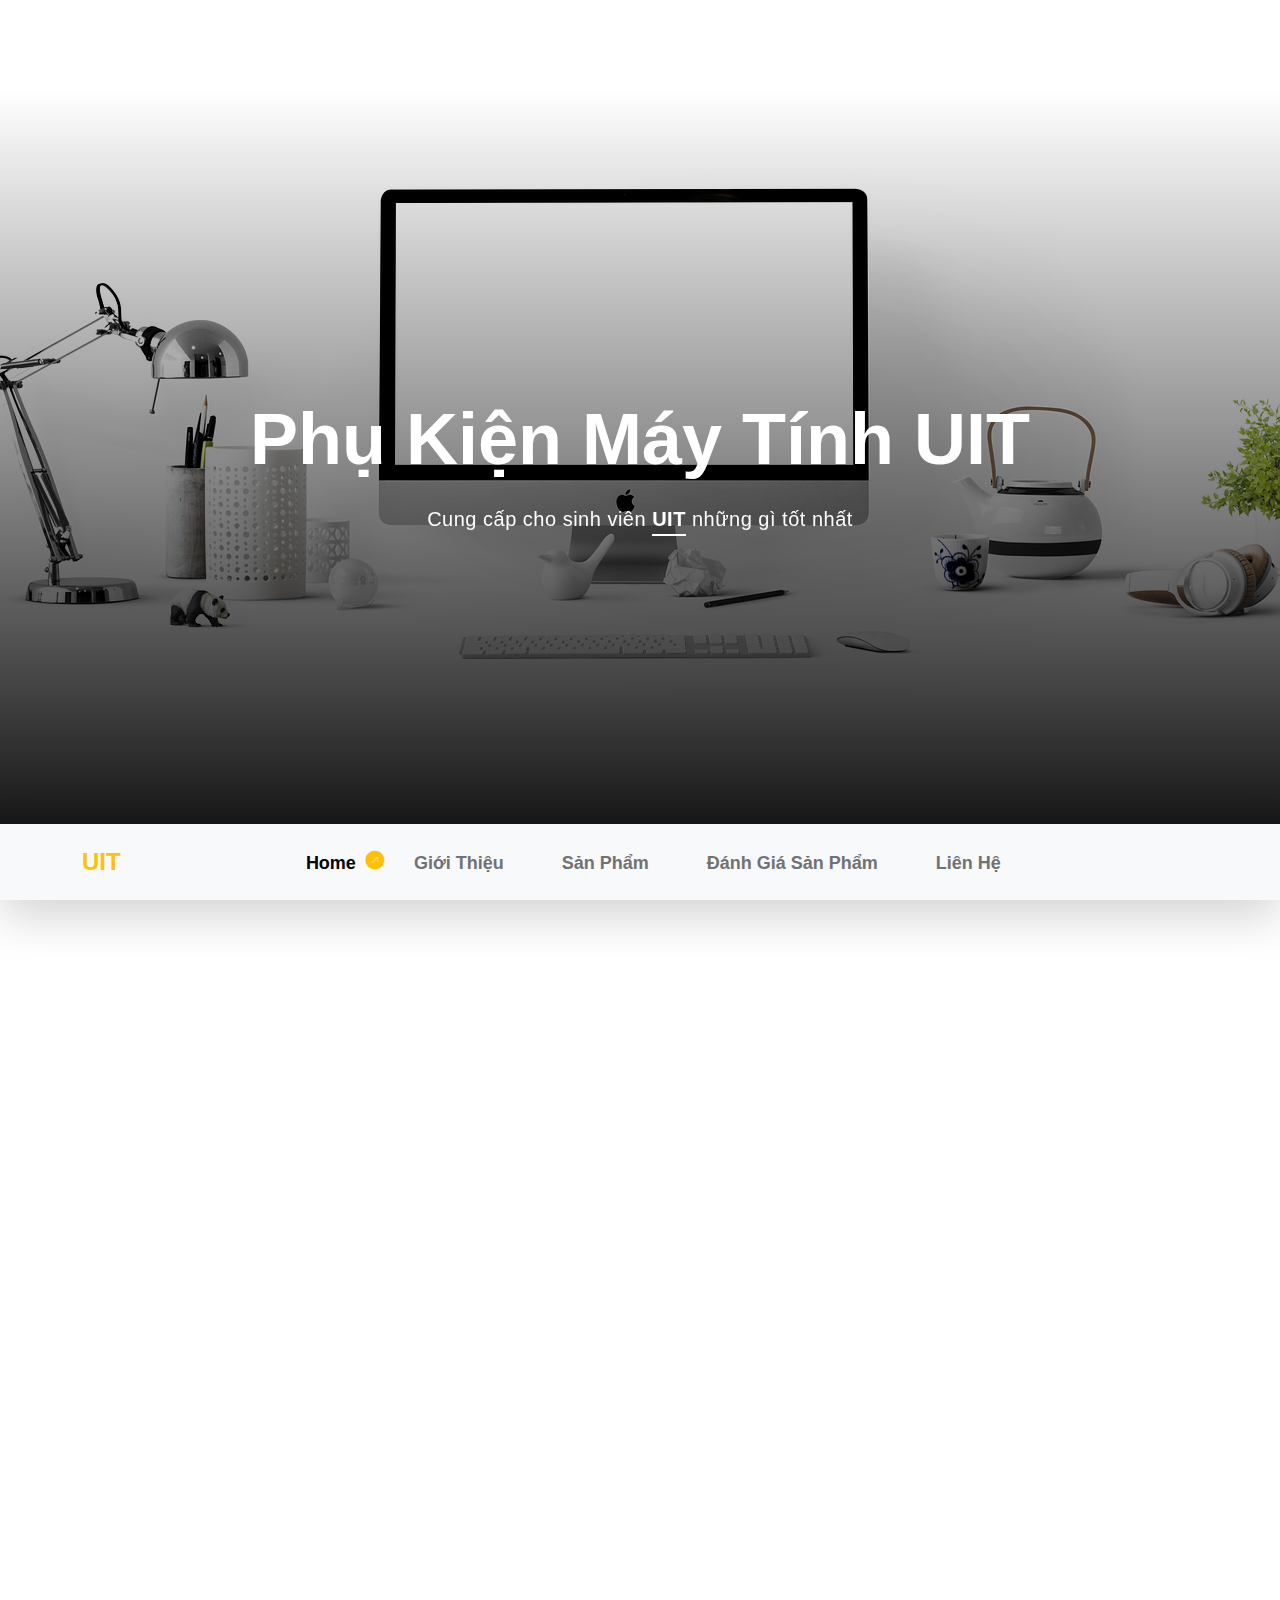
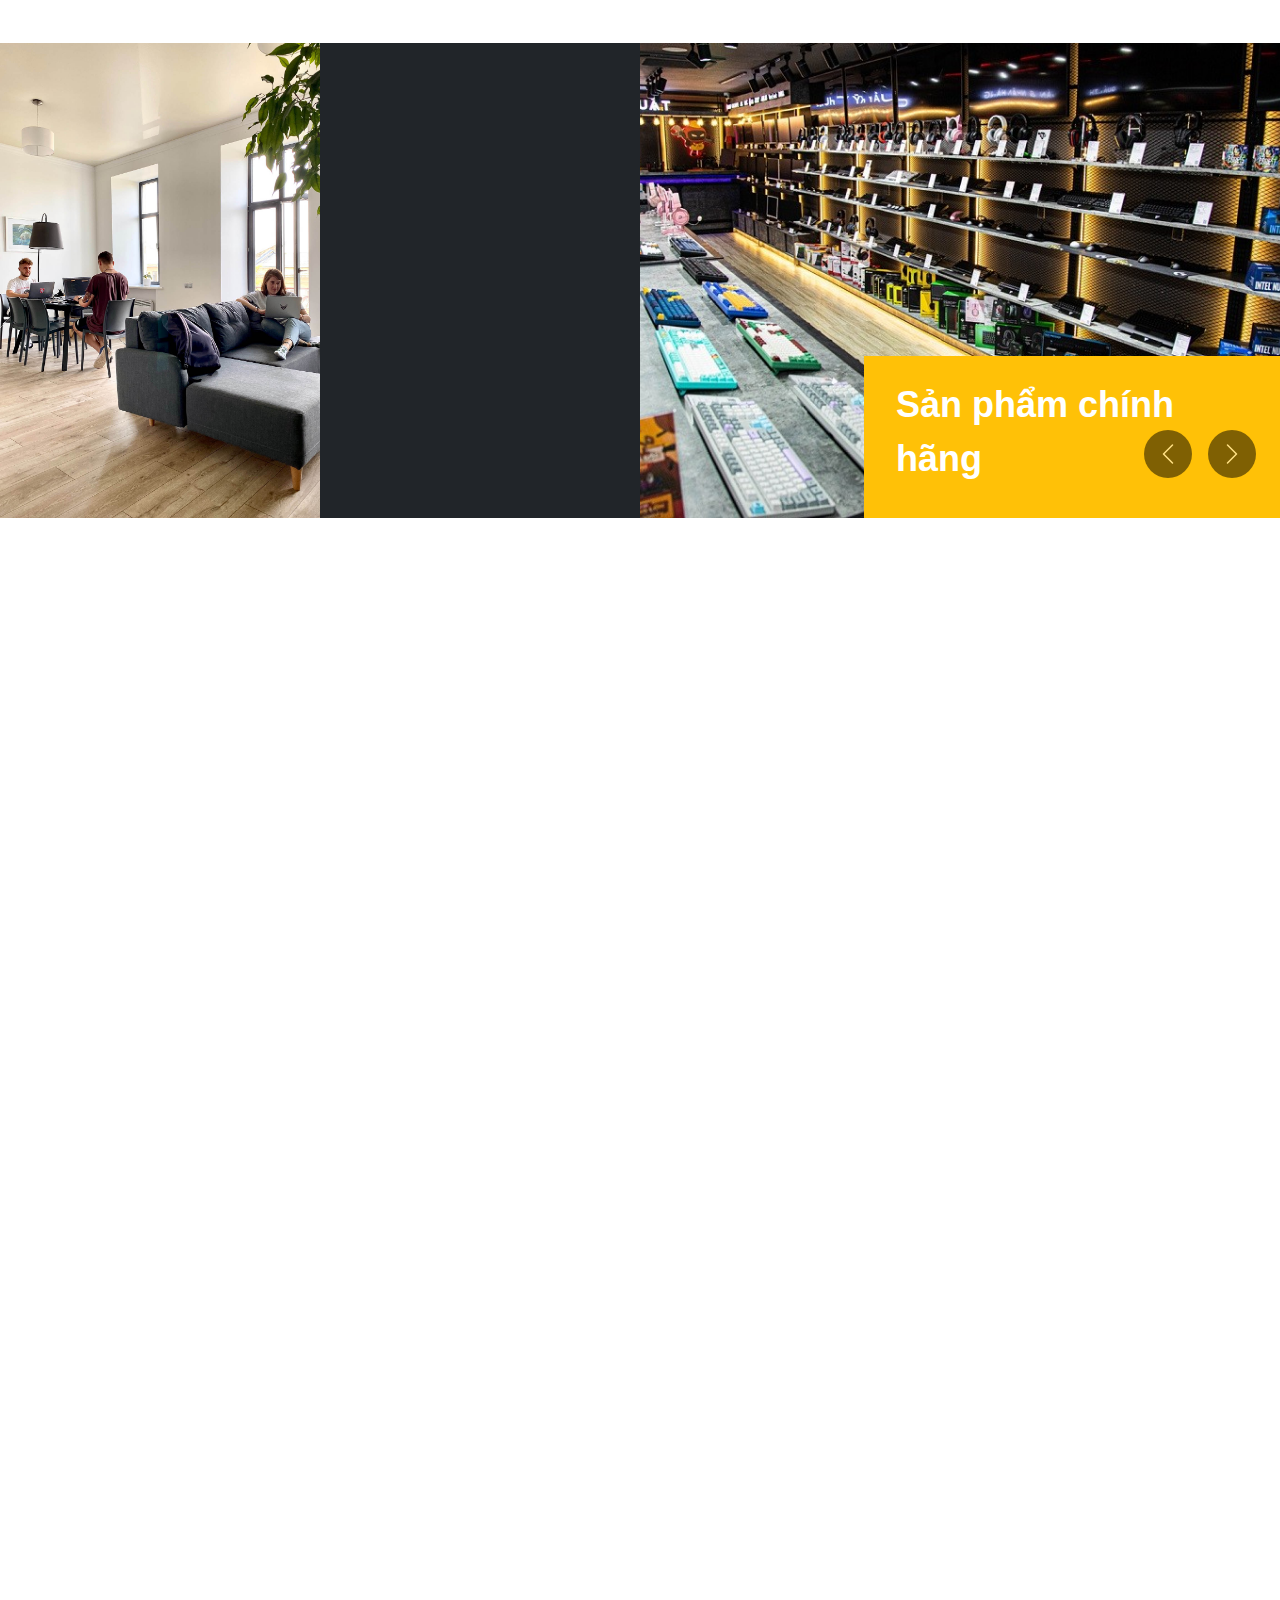
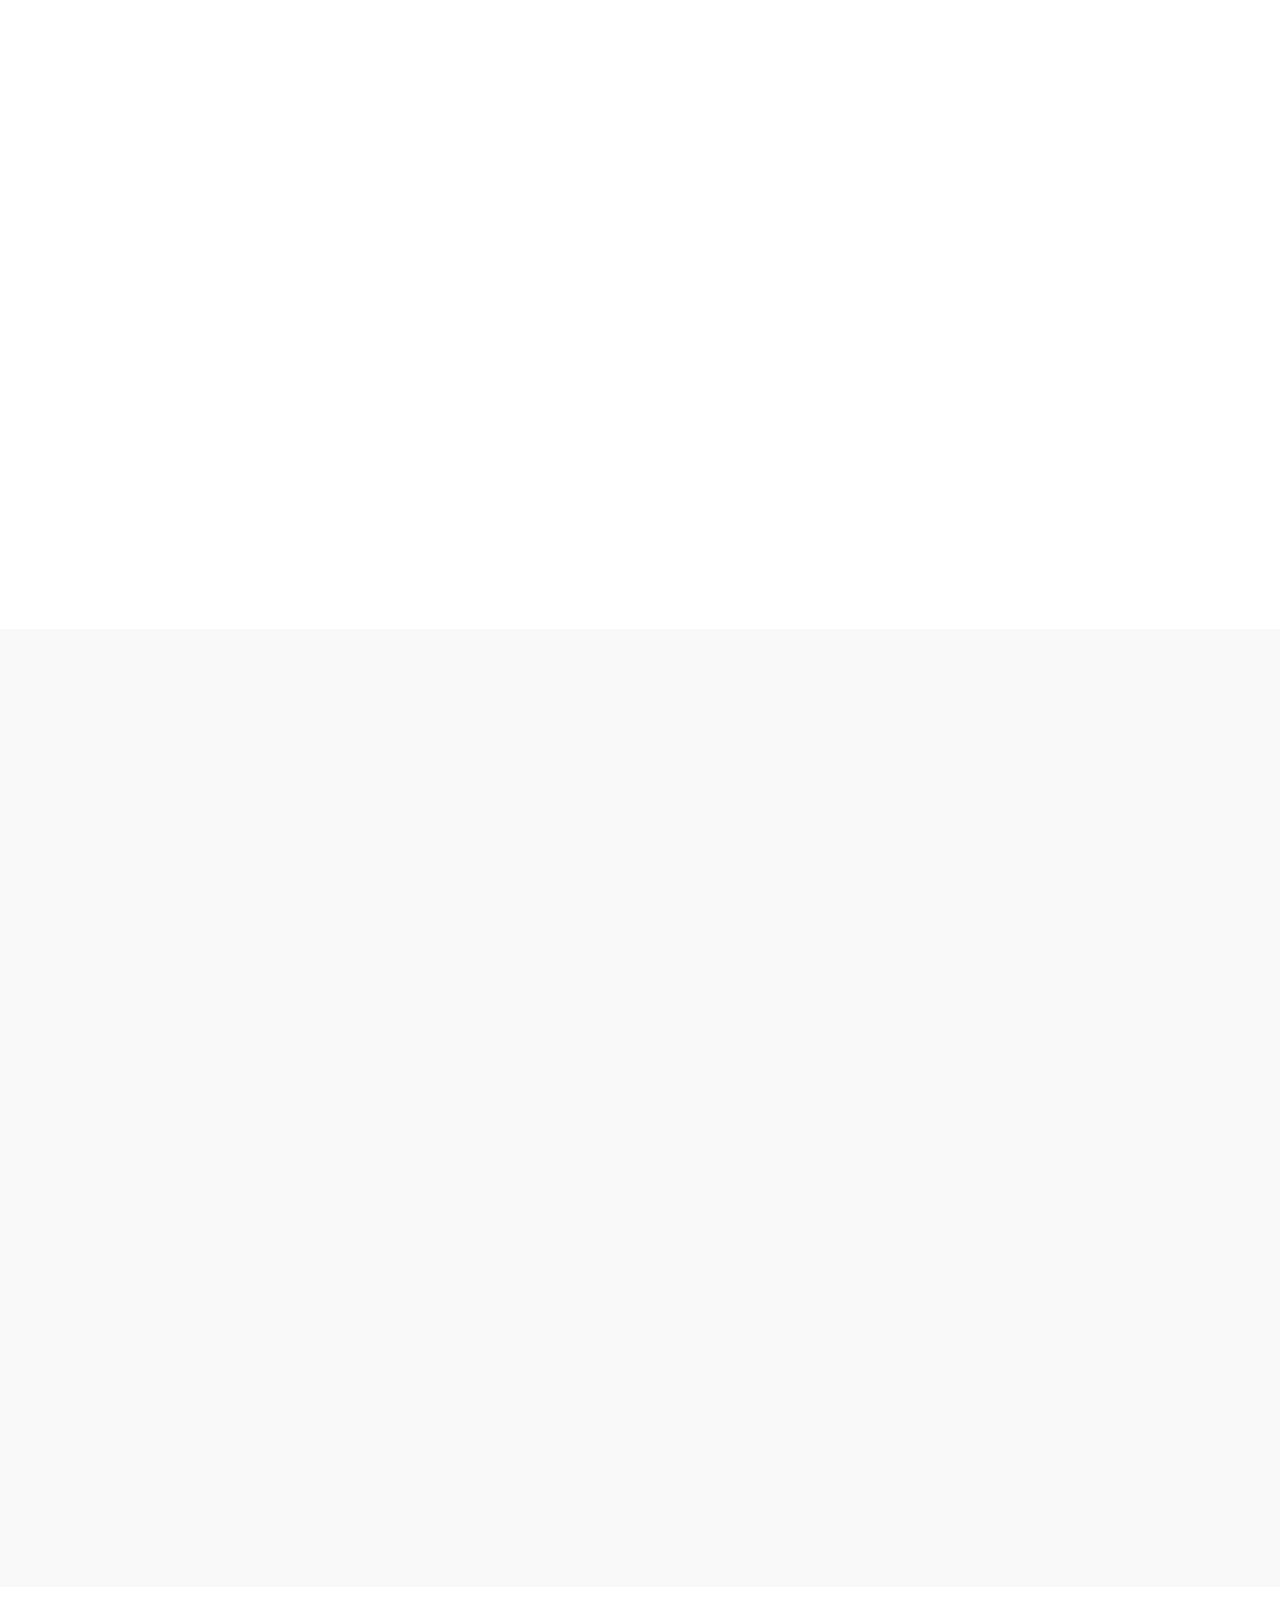
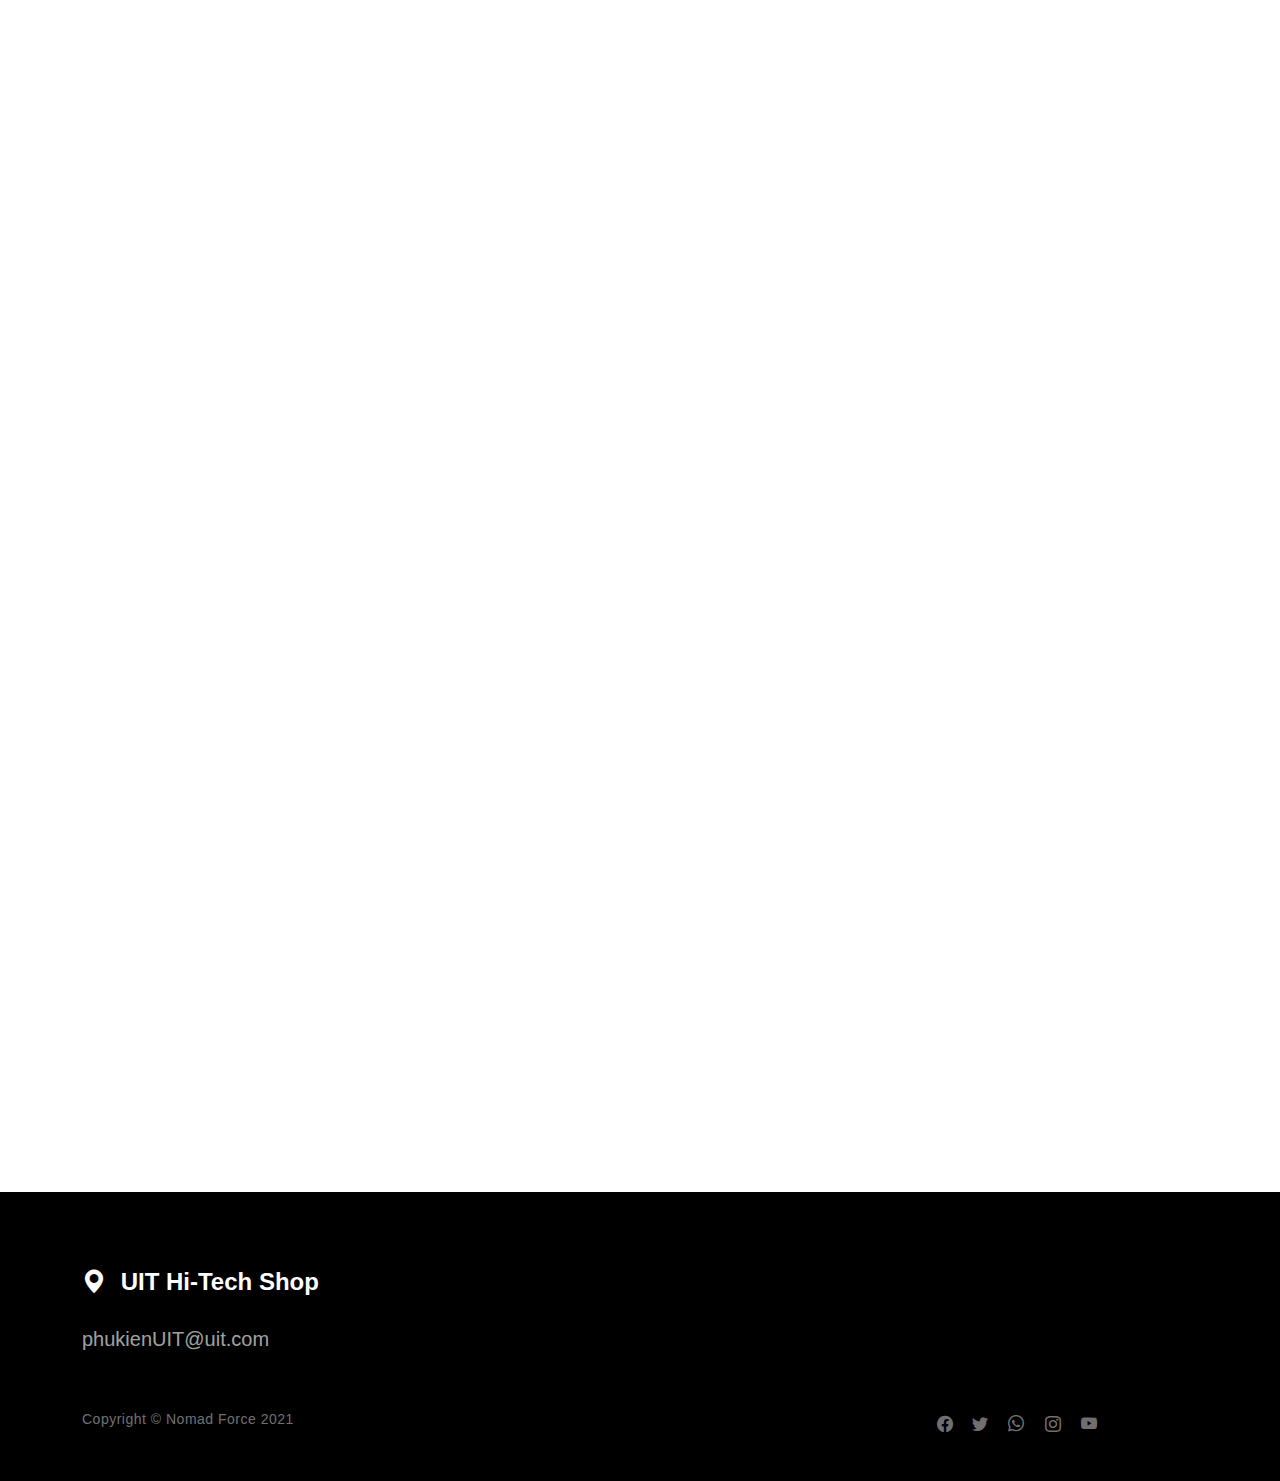
==== index.html @ 6adf9976 "initial commit" ====
<!doctype html>
<html lang="vn">
    <head>
        <meta charset="utf-8">
        <meta name="viewport" content="width=device-width, initial-scale=1">
        <meta name="description" content="">
        <meta name="author" content="">
        <title>Phụ Kiện Máy Tính UIT</title>

        <!-- CSS FILES -->
        <link rel="preconnect" href="https://fonts.googleapis.com">
        <link rel="preconnect" href="https://fonts.gstatic.com" crossorigin>
        <link href="https://fonts.googleapis.com/css2?family=Roboto:wght@100;300;400;700;900&display=swap" rel="stylesheet">
        <link href="css/bootstrap.min.css" rel="stylesheet">
        <link href="css/bootstrap-icons.css" rel="stylesheet">
        <link rel="stylesheet" href="css/magnific-popup.css">
        <link href="css/aos.css" rel="stylesheet">
        <link href="css/templatemo-nomad-force.css" rel="stylesheet">

    </head>
    
    <body>
    
        <main>

            <section class="hero" id="hero">
                <div class="heroText">
                    <h1 class="text-white mt-5 mb-lg-4" data-aos="zoom-in" data-aos-delay="800">
                        Phụ Kiện Máy Tính UIT
                    </h1>

                    <p class="text-secondary-white-color" data-aos="fade-up" data-aos-delay="1000">
                        Cung cấp cho sinh viên <strong class="custom-underline">UIT</strong> những gì tốt nhất
                    </p>
                </div>

                <div class="overlay"></div>
            </section>

            <nav class="navbar navbar-expand-lg bg-light shadow-lg">
                <div class="container">
                    <a class="navbar-brand" href="index.html">
                        <strong>UIT</strong>
                    </a>

                    <button class="navbar-toggler" type="button" data-bs-toggle="collapse" data-bs-target="#navbarNav" aria-controls="navbarNav" aria-expanded="false" aria-label="Toggle navigation">
                        <span class="navbar-toggler-icon"></span>
                    </button>

                    <div class="collapse navbar-collapse" id="navbarNav">
                        <ul class="navbar-nav mx-auto">
                            <li class="nav-item active">
                                <a class="nav-link" href="#hero">Home</a>
                            </li>

                            <li class="nav-item">
                                <a class="nav-link" href="#about">Giới Thiệu</a>
                            </li>

                            <li class="nav-item">
                                <a class="nav-link" href="#portfolio">Sản Phẩm</a>
                            </li>

                            <li class="nav-item">
                                <a class="nav-link" href="#news">Đánh Giá Sản Phẩm</a>
                            </li>

                            <li class="nav-item">
                                <a class="nav-link" href="#contact">Liên Hệ</a>
                            </li>
                        </ul>
                    </div>
                </div>
            </nav>

            <section class="section-padding pb-0" id="about">
                <div class="container mb-5 pb-lg-5">
                    <div class="row">
                        <div class="col-12">
                            <h2 class="mb-3" data-aos="fade-up">Chuyên cung cấp phụ kiện cho sinh viên UIT</h2>
                        </div>

                        <div class="col-lg-6 col-12 mt-3 mb-lg-5">
                            <p class="me-4" data-aos="fade-up" data-aos-delay="300">Là sinh viên của <a rel="nofollow" href="https://www.uit.edu.vn" target="_blank">UIT </a> các bạn sẽ luôn phải gắn liền với chiếc máy tính của mình trong suốt quá trình học tập tại trường. Tuy nhiên mỗi chiếc máy tính là không đủ để bạn thỏa mãn đam mê trong thế giới công nghệ đầy màu sắc.<br><br>Chúng tôi ở đây để cung cấp cho sinh viên UIT những món phụ kiện chất lượng nhất, phù hợp túi tiền, nâng cao hiệu quả học tập và thỏa mãn đam mê trong thế giới công nghệ thông tin.</p>
                        </div>

                        <div class="col-lg-6 col-12 mt-lg-3 mb-lg-5">
                            <p data-aos="fade-up" data-aos-delay="500">Các sản phẩm của chúng tôi bao gồm bàn phím, chuột, ổ cứng di động chính hãng. Chúng tôi cam kết chất lượng với bảo hành lên đến 2 năm. Chính sách giá ưu đãi đặc biệt cho sinh viên UIT và rất nhiều quà tặng hấp dẫn.<br><br></p>
                        </div>

                    </div>
                </div>

                <div class="container-fluid">
                    <div class="row">
                        <div class="col-lg-3 col-12 p-0">      
                            <img src="images/elena-rabkina-eVVzwsNhNf4-unsplash.jpg" class="img-fluid about-image" alt="">
                        </div>

                        <div class="col-lg-3 col-12 bg-dark">  
                            <div class="d-flex flex-column flex-wrap justify-content-center h-100 py-5 px-4 pt-lg-4 pb-lg-0">
                                <h3 class="text-white mb-3" data-aos="fade-up">Hệ thống cửa hàng được ủy quyền chính hãng.</h3>

                                <p class="text-secondary-white-color" data-aos="fade-up">Có khu vực trải nghiệm sản phẩm</p>

                                <div class="mt-3 custom-links">
                                    
                                    <a href="#news" class="text-white custom-link" data-aos="zoom-in" data-aos-delay="100">Đánh giá sản phẩm</a>

                                    <a href="#contact" class="text-white custom-link" data-aos="zoom-in" data-aos-delay="300">Liên hệ ngay</a>
                                </div>

                            </div>
                        </div>

                        <div class="col-lg-6 col-12 p-0">  
                            <section id="myCarousel" class="carousel slide carousel-fade" data-bs-ride="carousel">
                                <div class="carousel-inner">
                                    <div class="carousel-item active">
                                        <img src="images/uit/uitShop01.jpeg" class="img-fluid team-image" alt="UIT shop">

                                        <div class="team-thumb bg-warning">
                                            <h3 class="text-white mb-0">Sản phẩm chính hãng</h3>
                                        </div>
                                    </div>

                                    <div class="carousel-item">
                                        <img src="images/uit/uitShop02.jpeg" class="img-fluid team-image" alt="Chuột UIT">

                                        <div class="team-thumb bg-primary">
                                            <h3 class="text-white mb-0">Nhiều mẫu mã</h3>
                                        </div>
                                    </div>

                                    <div class="carousel-item">
                                        <img src="images/uit/uitShop01.jpeg" class="img-fluid team-image" alt="Ổ cứng di động UIT">

                                        <div class="team-thumb bg-success">
                                            <h3 class="text-white mb-0">Khuyến mãi khủng</h3>
                                        </div>
                                    </div>
                                </div>

                                <button class="carousel-control-prev" type="button" data-bs-target="#myCarousel" data-bs-slide="prev">
                                      <span class="carousel-control-prev-icon" aria-hidden="true"></span>

                                      <span class="visually-hidden">Previous</span>
                                </button>

                                <button class="carousel-control-next" type="button" data-bs-target="#myCarousel" data-bs-slide="next">
                                      <span class="carousel-control-next-icon" aria-hidden="true"></span>

                                      <span class="visually-hidden">Next</span>
                                </button>
                            </section>

                        </div>
                    </div>
                </div>
            </section>

            <section class="section-padding" id="portfolio">
                <div class="container">
                    <div class="row">

                        <div class="col-12">
                            <h2 class="mb-5 text-center" data-aos="fade-up">Sản Phẩm</h2>
                        </div>

                        <div class="col-lg-6 col-12">
                            <div class="portfolio-thumb mb-5" data-aos="fade-up">
                                <a href="images/uit/uitKeyboard.jpg" class="image-popup">
                                    <img src="images/uit/uitKeyboard.jpg" class="img-fluid portfolio-image" alt="Bàn phím UIT">
                                </a>

                                <div class="portfolio-info">                     
                                    <h4 class="portfolio-title mb-0">Bàn phím</h4>

                                    <p class="text-danger">Keychron</p>
                                </div>
                            </div> 

                            <div class="portfolio-thumb" data-aos="fade-up">
                                <a href="images/uit/uitMouse.jpg" class="image-popup">
                                    <img src="images/uit/uitMouse.jpg" class="img-fluid portfolio-image" alt="Chuột UIT">
                                </a>

                                <div class="portfolio-info">                     
                                    <h4 class="portfolio-title mb-0">Chuột</h4>

                                    <p class="text-success">Logitec</p>
                                </div>
                            </div> 
                        </div>

                        <div class="col-lg-6 col-12">
                            <div class="portfolio-thumb mt-5 mt-lg-0 mb-5" data-aos="fade-up">
                                <a href="images/uit/uitDisk.jpeg" class="image-popup">
                                    <img src="images/uit/uitDisk.jpeg" class="img-fluid portfolio-image" alt="Ổ cứng UIT">
                                </a>

                                <div class="portfolio-info">                     
                                    <h4 class="portfolio-title mb-0">Ổ cứng</h4>

                                    <p class="text-warning">Sandisk</p>
                                </div>
                            </div> 

                            <div class="portfolio-thumb" data-aos="fade-up">
                                <a href="images/uit/uitHeadphone.jpeg" class="image-popup">
                                    <img src="images/uit/uitHeadphone.jpeg" class="img-fluid portfolio-image" alt="Tai nghe UIT">
                                </a>

                                <div class="portfolio-info">                     
                                    <h4 class="portfolio-title mb-0">Tai nghe</h4>

                                    <p class="text-info">Beat</p>
                                </div>
                            </div> 
                        </div>

                    </div>
                </div>
            </section>

            <section class="news section-padding" id="news">
                <div class="container">
                    <div class="row">

                        <div class="col-12">
                            <h2 class="mb-5 text-center" data-aos="fade-up">Đánh giá sản phẩm</h2>
                        </div>

                        <div class="col-lg-6 col-12 mb-5 mb-lg-0">
                            <div class="news-thumb" data-aos="fade-up">
                                <a href="review-KeychronK8.html" class="news-image-hover news-image-hover-warning">
                                    <img src="images/uit/reviewBanPhim.jpeg" class="img-fluid large-news-image news-image" alt="Đánh giá Keychron K8">
                                </a>

                                <div class="news-category bg-warning text-white">Review</div>
                                
                                <div class="news-text-info">
                                    <h5 class="news-title">
                                        <a href="review-KeychronK8.html" class="news-title-link">Đánh giá bàn phím Keychron K8</a>
                                    </h5>
                                </div>
                            </div> 
                        </div>

                        <div class="col-lg-6 col-12">
                            <div class="news-thumb news-two-column d-flex flex-column flex-lg-row" data-aos="fade-up">
                                <div class="news-top w-100">
                                    
                                    <a href="#" class="news-image-hover news-image-hover-primary">
                                        <img src="images/uit/reviewChuot.jpeg" class="img-fluid news-image" alt="Đánh giá chuột MX Master 3">
                                    </a>

                                    <div class="news-category bg-primary text-white">Review</div>
                                </div>
                                
                                <div class="news-bottom w-100">
                                    <div class="news-text-info">
                                        <h5 class="news-title">
                                            <a href="#" class="news-title-link">Đánh giá chuột Logitec MX Master 3</a>
                                        </h5>

                                        <div class="d-flex flex-wrap">
                                            <span class="text-muted me-2">
                                                <i class="bi-geo-alt-fill me-1 mb-2 mb-lg-0"></i>
                                                Alaska,
                                            </span>
                                        </div>
                                    </div>
                                </div>
                            </div> 

                            <div class="news-thumb news-two-column d-flex flex-column flex-lg-row" data-aos="fade-up">
                                <div class="news-top w-100" data-aos="fade-up">
                                    
                                    <a href="#" class="news-image-hover news-image-hover-success">
                                        <img src="images/uit/reviewOCung.jpeg" class="img-fluid news-image" alt="Đánh giá ổ cứng Samsung SSD T5">
                                    </a>

                                    <div class="news-category bg-success text-white">Review</div>
                                </div>
                                
                                <div class="news-bottom w-100">
                                    <div class="news-text-info">
                                        <h5 class="news-title">
                                            <a href="news-detail.html" class="news-title-link">Đánh giá ổ cứng Samsung SSD T5 500 Gb</a>
                                        </h5>
                                    </div>
                                </div>
                            </div> 
                        </div>

                    </div>
                </div>
            </section>

            <section class=" contact section-padding" id="contact">
                <div class="container">
                    <div class="row">
                        
                        <div class="col-lg-7 col-12 mx-auto">

                            <h2 class="mb-4 text-center" data-aos="fade-up">Hãy liên hệ với chúng tôi</h2>

                            <form action="#" method="post" class="contact-form" role="form" data-aos="fade-up">

                                <div class="row">
                                    
                                    <div class="col-lg-6 col-6">
                                        <label for="name" class="form-label">Họ và tên <sup class="text-danger">*</sup></label>

                                        <input type="text" name="name" id="name" class="form-control" placeholder="Họ và tên khách hàng" required>
                                    </div>

                                    <div class="col-lg-6 col-6">
                                        <label for="email" class="form-label">Email <sup class="text-danger">*</sup></label>

                                        <input type="email" name="email" id="email" pattern="[^ @]*@[^ @]*" class="form-control" placeholder="Địa chỉ email" required>
                                    </div>

                                    <div class="col-12 my-4">
                                        <label for="message" class="form-label">Nội dung</label>

                                        <textarea name="message" rows="6" class="form-control" id="message" placeholder="Hãy cho chúng tôi biết bạn cần gì!" required></textarea>
                                        
                                    </div>

                                    <div class="col-12">
                                        <label for="services" class="form-label">Dịch vụ<sup class="text-danger">*</sup></label>
                                    </div>

                                    <div class="col-lg-4 col-12">
                                        <div class="form-check">
                                            <input type="checkbox" id="checkbox1" name="checkbox1" class="form-check-input">

                                            <label class="form-check-label" for="checkbox1">Tư vấn sản phẩm</label>
                                          </div>
                                    </div>

                                    <div class="col-lg-4 col-12 my-2 my-lg-0">
                                        <div class="form-check">
                                            <input type="checkbox" id="checkbox2" name="checkbox2" class="form-check-input">

                                            <label class="form-check-label" for="checkbox2">Giao hàng</label>
                                          </div>
                                    </div>

                                    <div class="col-lg-4 col-12">
                                        <div class="form-check">
                                            <input type="checkbox" id="checkbox3" name="checkbox3" class="form-check-input">

                                            <label class="form-check-label" for="checkbox3">Chất lượng sản phẩm</label>
                                          </div>
                                    </div>
                                </div>

                                <div class="col-lg-5 col-12 mx-auto mt-5">
                                    <button type="submit" class="form-control">Gửi</button>
                                </div>
                            </form>
                        </div>

                    </div>
                </div>
            </section>

            <section class="google-map">
                <iframe src="https://www.google.com/maps/embed?pb=!1m18!1m12!1m3!1d3918.231171196204!2d106.80086541466119!3d10.870014160431976!2m3!1f0!2f0!3f0!3m2!1i1024!2i768!4f13.1!3m3!1m2!1s0x317527587e9ad5bf%3A0xafa66f9c8be3c91!2sUniversity%20of%20Information%20Technology%20-%20VNUHCM!5e0!3m2!1sen!2s!4v1648440917031!5m2!1sen!2s" class="map-iframe" width="100%" height="400" style="border:0;" allowfullscreen="" loading="lazy"></iframe>
            </section>

        </main>

        <footer class="site-footer">
            <div class="container">
                <div class="row">

                    <div class="col-12">
                        <h5 class="text-white">
                            <i class="bi-geo-alt-fill me-2"></i>
                            UIT Hi-Tech Shop
                        </h5>

                        <a href="mailto:info@company.com" class="custom-link mt-3 mb-5">
                            phukienUIT@uit.com
                        </a>
                    </div>

                    <div class="col-6">
                        <p class="copyright-text mb-0">Copyright © Nomad Force 2021</p>
                    </div>

                    <div class="col-lg-3 col-5 ms-auto">
                        <ul class="social-icon">
                            <li><a href="#" class="social-icon-link bi-facebook"></a></li>

                            <li><a href="#" class="social-icon-link bi-twitter"></a></li>

                            <li><a href="#" class="social-icon-link bi-whatsapp"></a></li>

                            <li><a href="#" class="social-icon-link bi-instagram"></a></li>

                            <li><a href="#" class="social-icon-link bi-youtube"></a></li>
                        </ul>
                    </div>

                </div>
            </section>
        </footer>

        <!-- JAVASCRIPT FILES -->
        <script src="js/jquery.min.js"></script>
        <script src="js/bootstrap.bundle.min.js"></script>
        <script src="js/jquery.sticky.js"></script>
        <script src="js/aos.js"></script>
        <script src="js/jquery.magnific-popup.min.js"></script>
        <script src="js/magnific-popup-options.js"></script>
        <script src="js/scrollspy.min.js"></script>
        <script src="js/custom.js"></script>

    </body>
</html>
---- css/templatemo-nomad-force.css ----
/*

TemplateMo 567 Nomad Force

https://templatemo.com/tm-567-nomad-force

*/

/*---------------------------------------
  CUSTOM PROPERTIES ( VARIABLES )             
-----------------------------------------*/
:root {
  --white-color:                  #FFFFFF;
  --primary-color:                #ffc107;
  --section-bg-color:             #f9f9f9;
  --dark-color:                   #000000;
  --grey-color:                   #fcfeff;
  --text-secondary-white-color:   rgba(255, 255, 255, 0.98);
  --title-color:                  #565758;
  --p-color:                      #717275;

  --body-font-family:           'Noto Sans JP', sans-serif;

  --h1-font-size:               72px;
  --h2-font-size:               42px;
  --h3-font-size:               36px;
  --h4-font-size:               32px;
  --h5-font-size:               24px;
  --h6-font-size:               22px;
  --p-font-size:                20px;
  --copyright-text-font-size:   14px;
  --custom-link-font-size:      12px;

  --font-weight-light:          300;
  --font-weight-normal:         400;
  --font-weight-bold:           700;
  --font-weight-black:          900;
}

body,
html {
  height: 100%;
}

body {
    background: var(--white-color);
    font-family: var(--body-font-family);    
    position: relative;
}

/*---------------------------------------
  TYPOGRAPHY               
-----------------------------------------*/

h2,
h3,
h4,
h5,
h6 {
  color: var(--dark-color);
  line-height: inherit;
}

h1,
h2,
h3,
h4,
h5,
h6 {
  font-weight: var(--font-weight-bold);
}

h1,
h2 {
  font-weight: var(--font-weight-black);
}

h1 {
  font-size: var(--h1-font-size);
  line-height: normal;
}

h2 {
  font-size: var(--h2-font-size);
}

h3 {
  font-size: var(--h3-font-size);
}

h4 {
  font-size: var(--h4-font-size);
}

h5 {
  font-size: var(--h5-font-size);
}

h6 {
  font-size: var(--h6-font-size);
}

p {
  color: var(--p-color);
  font-size: var(--p-font-size);
  font-weight: var(--font-weight-light);
  letter-spacing: 0.5px;
}

.text-secondary-white-color {
  color: var(--text-secondary-white-color);
}

a, 
button {
  touch-action: manipulation;
  transition: all 0.3s;
}

a {
  color: var(--p-color);
  text-decoration: none;
}

a:hover {
  color: var(--primary-color);
}

::selection {
  background: var(--dark-color);
  color: var(--white-color);
}

.custom-underline {
  border-bottom: 2px solid var(--white-color);
  color: var(--white-color);
  padding-bottom: 4px;
}

.overlay {
  background: linear-gradient(to top, #000, transparent 90%);
  position: absolute;
  top: 0;
  right: 0;
  bottom: 0;
  left: 0;
}

/*---------------------------------------
  CUSTOM LINK               
-----------------------------------------*/
.custom-links {
  max-width: 230px;
}

.custom-link {
  position: relative;
  overflow: hidden;
  z-index: 1;
  display: inline-block;
  transition: all .3s cubic-bezier(.645,.045,.355,1);
}

.custom-link::after {
  content: "";
  width: 0;
  height: 2px;
  bottom: 0;
  position: absolute;
  left: auto;
  right: 0;
  z-index: -1;
  transition: width .6s cubic-bezier(.25,.8,.25,1) 0s;
  background: currentColor;
}

.custom-link:hover::after {
  width: 100%;
  left: 0;
  right: auto;
}

.custom-link:hover,
.custom-link:hover::after {
  color: var(--white-color);
}

b,
strong {
  font-weight: var(--font-weight-bold);
}

/*---------------------------------------
  NAVIGATION               
-----------------------------------------*/

.navbar {
  z-index: 9;
  right: 0;
  left: 0;
  padding-top: 15px;
  padding-bottom: 15px;
}

.navbar-brand {
  color: var(--primary-color);
  font-size: 24px;
  font-weight: var(--font-weight-bold);
}

.navbar-expand-lg .navbar-nav .nav-link {
  padding-right: 15px;
  padding-left: 15px;
}

.navbar-nav .nav-link::after {
  content: "\f140";
  font-family: bootstrap-icons;
  display: inline-block;
  margin-left: 10px;
  color: var(--primary-color);
  opacity: 0;
  -webkit-transition: opacity 0.3s, -webkit-transform 0.3s;
  -moz-transition: opacity 0.3s, -moz-transform 0.3s;
  transition: opacity 0.3s, transform 0.3s;
  -webkit-transform: translateY(10px);
  -moz-transform: translateY(10px);
  transform: translateY(10px);
}

.navbar-nav .nav-link:hover::after {
  opacity: 1;
  -webkit-transform: translateY(0px);
  -moz-transform: translateY(0px);
  transform: translateY(0px);
}

.navbar-nav .nav-link {
  color: var(--p-color);
  font-size: 18px;
  font-weight: var(--font-weight-bold);
  position: relative;
}

.navbar-nav .nav-link:hover::after,
.navbar-nav .nav-item.active .nav-link::after {
  color: var(--primary-color);
  opacity: 1;
  -webkit-transform: translateY(0px);
  -moz-transform: translateY(0px);
  transform: translateY(0px);
}

.navbar-nav .nav-item.active .nav-link,
.nav-link:focus, 
.nav-link:hover {
  color: var(--dark-color);
}

.nav-link:focus {
  color: var(--p-color);
}

.navbar-toggler {
  border: 0;
  padding: 0;
  cursor: pointer;
  margin: 0;
  width: 30px;
  height: 35px;
  outline: none;
}

.navbar-toggler:focus {
  outline: none;
  box-shadow: none;
}

.navbar-toggler[aria-expanded="true"] .navbar-toggler-icon {
  background: transparent;
}

.navbar-toggler[aria-expanded="true"] .navbar-toggler-icon:before,
.navbar-toggler[aria-expanded="true"] .navbar-toggler-icon:after {
  transition: top 300ms 50ms ease, -webkit-transform 300ms 350ms ease;
  transition: top 300ms 50ms ease, transform 300ms 350ms ease;
  transition: top 300ms 50ms ease, transform 300ms 350ms ease, -webkit-transform 300ms 350ms ease;
  top: 0;
}

.navbar-toggler[aria-expanded="true"] .navbar-toggler-icon:before {
  transform: rotate(45deg);
}

.navbar-toggler[aria-expanded="true"] .navbar-toggler-icon:after {
  transform: rotate(-45deg);
}

.navbar-toggler .navbar-toggler-icon {
  background: var(--dark-color);
  transition: background 10ms 300ms ease;
  display: block;
  width: 30px;
  height: 2px;
  position: relative;
}

.navbar-toggler .navbar-toggler-icon:before,
.navbar-toggler .navbar-toggler-icon:after {
  transition: top 300ms 350ms ease, -webkit-transform 300ms 50ms ease;
  transition: top 300ms 350ms ease, transform 300ms 50ms ease;
  transition: top 300ms 350ms ease, transform 300ms 50ms ease, -webkit-transform 300ms 50ms ease;
  position: absolute;
  right: 0;
  left: 0;
  background: var(--dark-color);
  width: 30px;
  height: 2px;
  content: '';
}

.navbar-toggler .navbar-toggler-icon:before {
  top: -8px;
}

.navbar-toggler .navbar-toggler-icon:after {
  top: 8px;
}

/*---------------------------------------
  HERO              
-----------------------------------------*/
.hero {
  position: relative;
  overflow: hidden;
  background-image: url(../images/uit/mainNavigationImage.jpeg);
}

@media screen and (min-width: 992px) {
  .hero {
    height: 100vh;
  }

  .custom-video,
  .news-detail-image {
    object-fit: cover;
    width: 100vw;
    height: 100vh;
  }

  .sticky-wrapper {
    position: relative;
    bottom: 76px;
  }
}

.heroText {
  position: absolute;
  z-index: 9;
  top: 50%;
  left: 50%;
  transform: translate(-50%, -50%);
  width: 85%;
  text-align: center;
}

/*---------------------------------------
  ABOUT & TEAM MEMBERS               
-----------------------------------------*/
.about-image,
.team-image {
  width: 100%;
  height: 100%;
  max-height: 635px;
  min-height: 475px;
  object-fit: cover;
}

.team-thumb {
  background: var(--white-color);
  position: absolute;
  bottom: 0;
  right: 0;
  width: 65%;
  padding: 22px 32px 32px 32px;
}

.carousel-control-next, 
.carousel-control-prev {
  top: auto;
  bottom: 2.5rem;
}

.carousel-control-prev {
  right: 4rem;
  left: auto;
}

.carousel-control-next-icon, 
.carousel-control-prev-icon {
  background-color: var(--dark-color);
  background-size: 50% 50%;
  border-radius: 100px;
  width: 3rem;
  height: 3rem;
}

/*---------------------------------------
  PORTFOLIO               
-----------------------------------------*/
.portfolio-thumb {
  position: relative;
  overflow: hidden;
}

.portfolio-info {
  margin: 20px;
}

/*---------------------------------------
  NEWS & EVENTS               
-----------------------------------------*/

.news,
.related-news {
  background: var(--section-bg-color);
}

.news-thumb {
  position: relative;
}

.news-category {
  background: var(--white-color);
  position: absolute;
  z-index: 9;
  top: 0;
  left: 0;
  padding: 4px 12px;
  display: inline-block;
}

.news-text-info {
  margin: 0 20px;
}

.news-title {
  margin-top: 15px;
  margin-bottom: 15px;
}

.news-title-link {
  color: var(--title-color);
  display: inline-block;
}

.news-title-link:hover {
  color: var(--dark-color);
}

.portfolio-image,
.news-image {
  display: block;
  transition: transform 0.6s ease-out;
}

.news-image-hover {
  display: inline-block;
  position: relative;
  overflow: hidden;
  z-index: 1;
  transition: all .3s cubic-bezier(.645,.045,.355,1);
  padding-bottom: 4px;
  height: 100%;
}

.news-image-hover::after {
  content: "";
  width: 0;
  height: 4px;
  bottom: 0;
  position: absolute;
  left: auto;
  right: 0;
  z-index: -1;
  transition: width .6s cubic-bezier(.25,.8,.25,1) 0s;
  background: #198754;
}

.news-image-hover-warning::after {
  background: #ffc107;
}

.news-image-hover-primary::after {
  background: #0d6efd;
}

.news-image-hover-success::after {
  background: #198754;
}

.news-image-hover:hover::after {
  width: 100%;
  left: 0;
  right: auto;
  z-index: 9;
}

.image-popup:hover .portfolio-image,
.news-image-hover:hover .news-image {
  transform: scale(1.02);
}

.news-two-column {
  min-height: 199px;
  margin-bottom: 16px;
}

.news-two-column .news-image {
  width: 100%;
  height: 100%;
  object-fit: cover;
}

.social-share-link,
.social-share-link + span {
  color: rgba(255, 255, 255, 0.65);
}

/*---------------------------------------
  SECTION               
-----------------------------------------*/
.section-padding {
  padding-top: 7rem;
  padding-bottom: 7rem;
}

/*---------------------------------------
  CONTACT              
-----------------------------------------*/
.contact-info {
  padding: 40px;
}

.contact-form .form-control {
  border-radius: 0;
  font-weight: var(--font-weight-normal);
  padding-top: 12px;
  padding-bottom: 12px;
}

.contact-form button[type='submit'] {
  background: var(--dark-color);
  border: none;
  border-radius: 100px;
  color: var(--white-color);
  font-weight: var(--font-weight-bold);
  text-transform: uppercase;
  padding: 16px;
  transition: all 0.6s ease-out;
}

.contact-form button[type='submit']:hover {
  background: var(--primary-color);
}

.form-label {
  color: var(--p-color);
  font-weight: var(--font-weight-bold);
}

.map-iframe {
  display: block;
  filter: grayscale(100);
}

/*---------------------------------------
  SITE FOOTER               
-----------------------------------------*/
.site-footer {
  background: var(--dark-color);
  padding-top: 4.5rem;
  padding-bottom: 2.5rem;
}

.site-footer .custom-link {
  color: rgba(255, 255, 255, 0.65);
  font-size: var(--p-font-size);
}

.site-footer .custom-link:hover,
.site-footer .social-icon-link:hover {
  color: var(--white-color);
}

.copyright-text {
  color: rgba(255, 255, 255, 0.45);
  font-size: var(--copyright-text-font-size);
}

/*---------------------------------------
  SOCIAL ICON               
-----------------------------------------*/
.social-icon {
  margin: 0;
  padding: 0;
}

.social-icon li {
  list-style: none;
  display: inline-block;
  vertical-align: top;
}

.social-icon-link {
  color: rgba(255, 255, 255, 0.45);
  font-size: 1rem;
  display: inline-block;
  vertical-align: top;
  margin-top: 4px;
  margin-bottom: 4px;
  margin-right: 15px;
}

.social-icon-link:hover {
  color: var(--primary-color);
}

/*---------------------------------------
  RESPONSIVE STYLES               
-----------------------------------------*/
@media screen and (min-width: 1600px) {
  .news-two-column {
    min-height: 232.5px;
  }
}

@media screen and (max-width: 991px) {
  h1 {
    font-size: 48px;
  }

  h2 {
    font-size: 36px;
  }

  h3 {
    font-size: 32px;
  }

  h4 {
    font-size: 28px;
  }

  h5 {
    font-size: 20px;
  }

  h6 {
    font-size: 18px;
  }

  .navbar {
    padding-top: 10px;
    padding-bottom: 10px;
  }

  .section-padding {
    padding-top: 6rem;
    padding-bottom: 6rem;
  }

  .team-thumb {
    left: 0;
    width: auto;
  }

  .news-two-column {
    height: auto !important;
    min-height: inherit;
  }

  .news .col-12 .news-two-column:first-child {
    margin-bottom: 38px;
  }
}

@media screen and (max-width: 767px) {
  .news-detail-title {
    font-size: 36px;
  }
}

@media screen and (max-width: 360px) {
  h1 {
    font-size: 32px;
  }

  .heroText p {
    font-size: 14px;
  }
}

@media screen and (max-width: 359px) {
  .news-detail-title {
    font-size: 22px;
  }
}
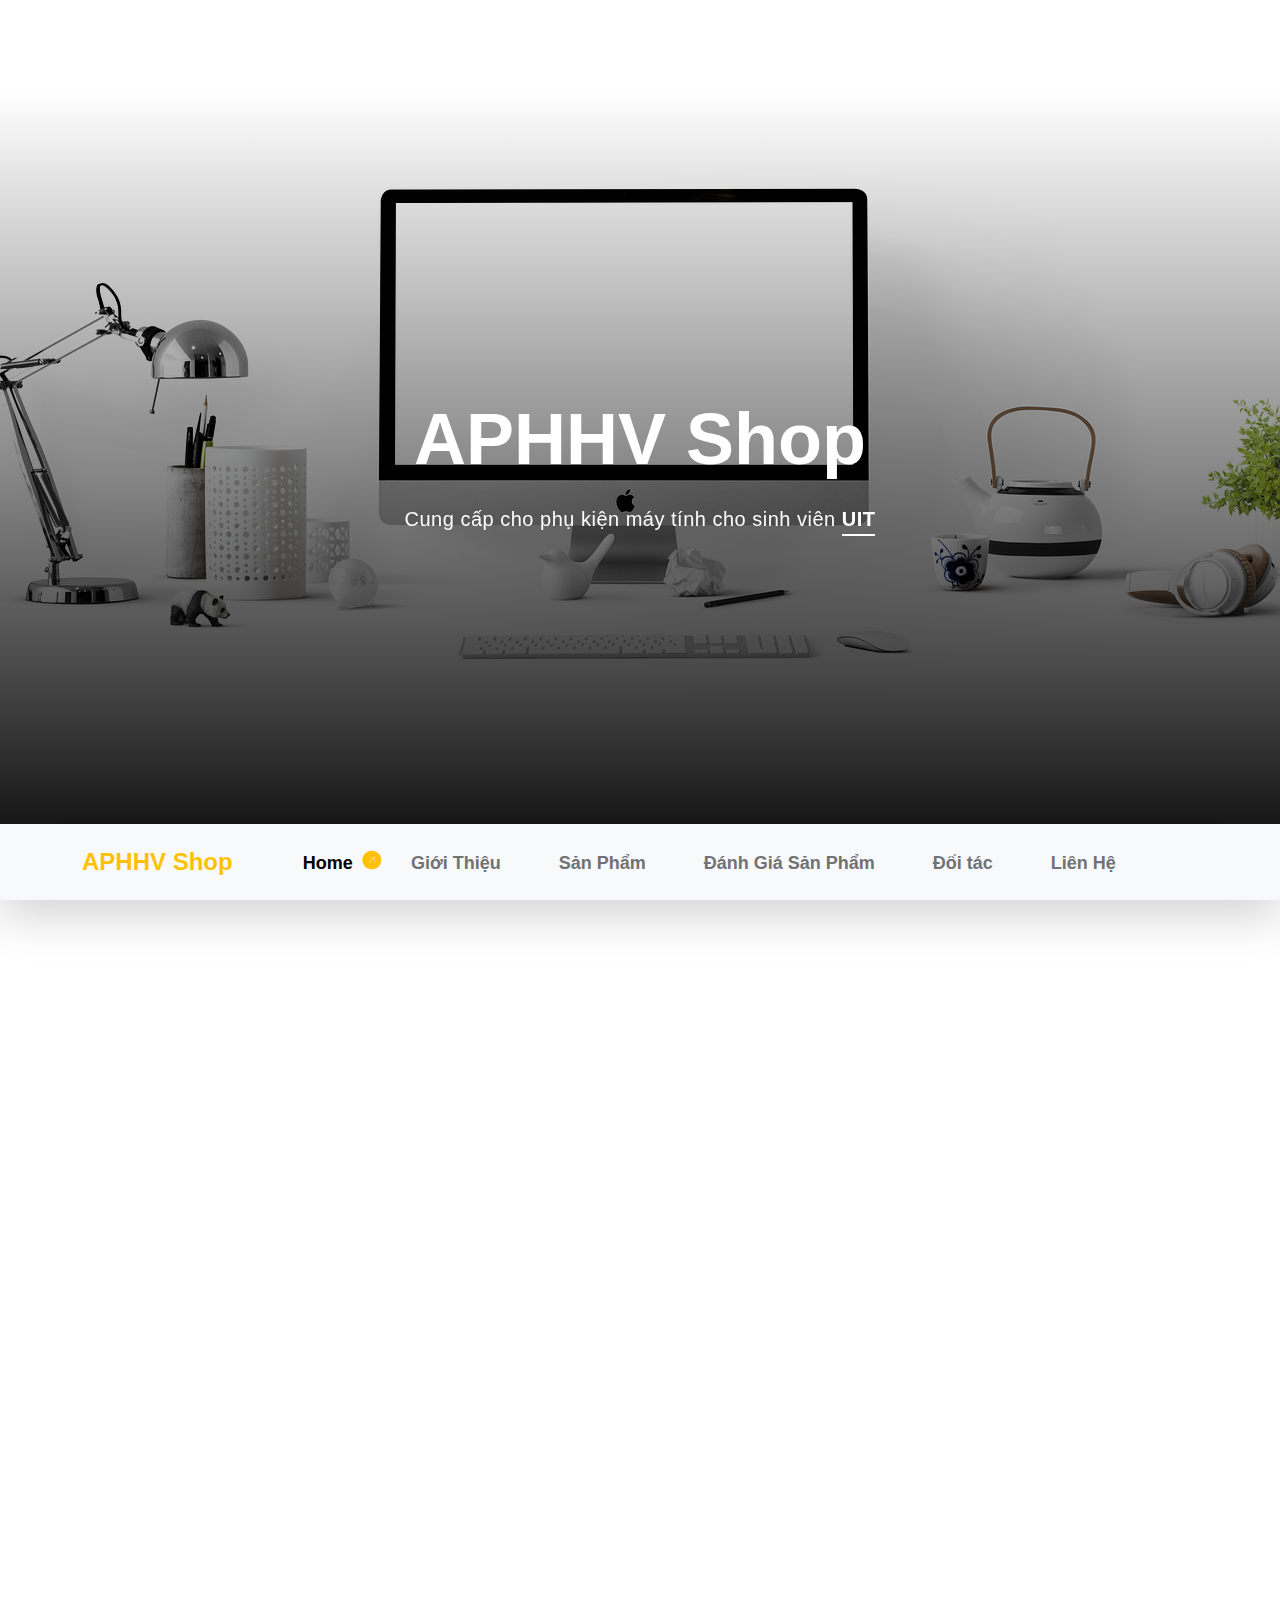
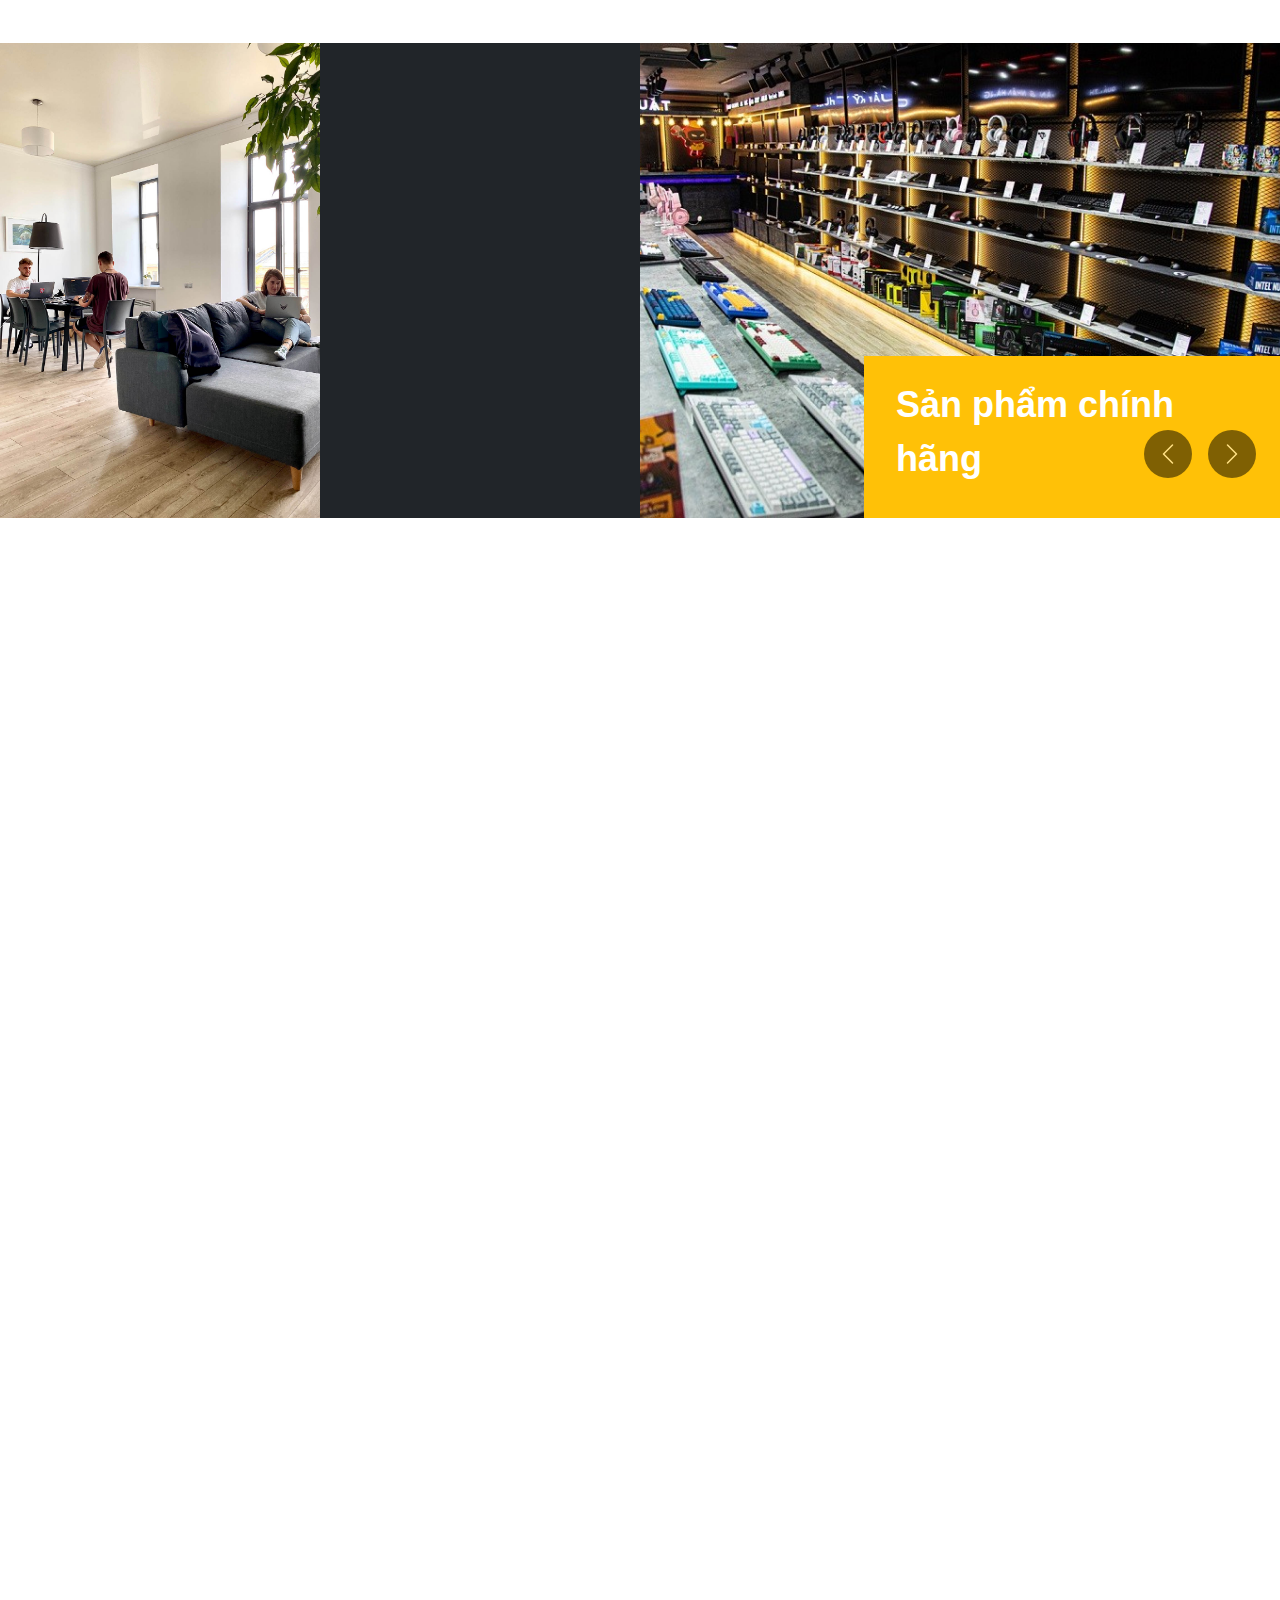
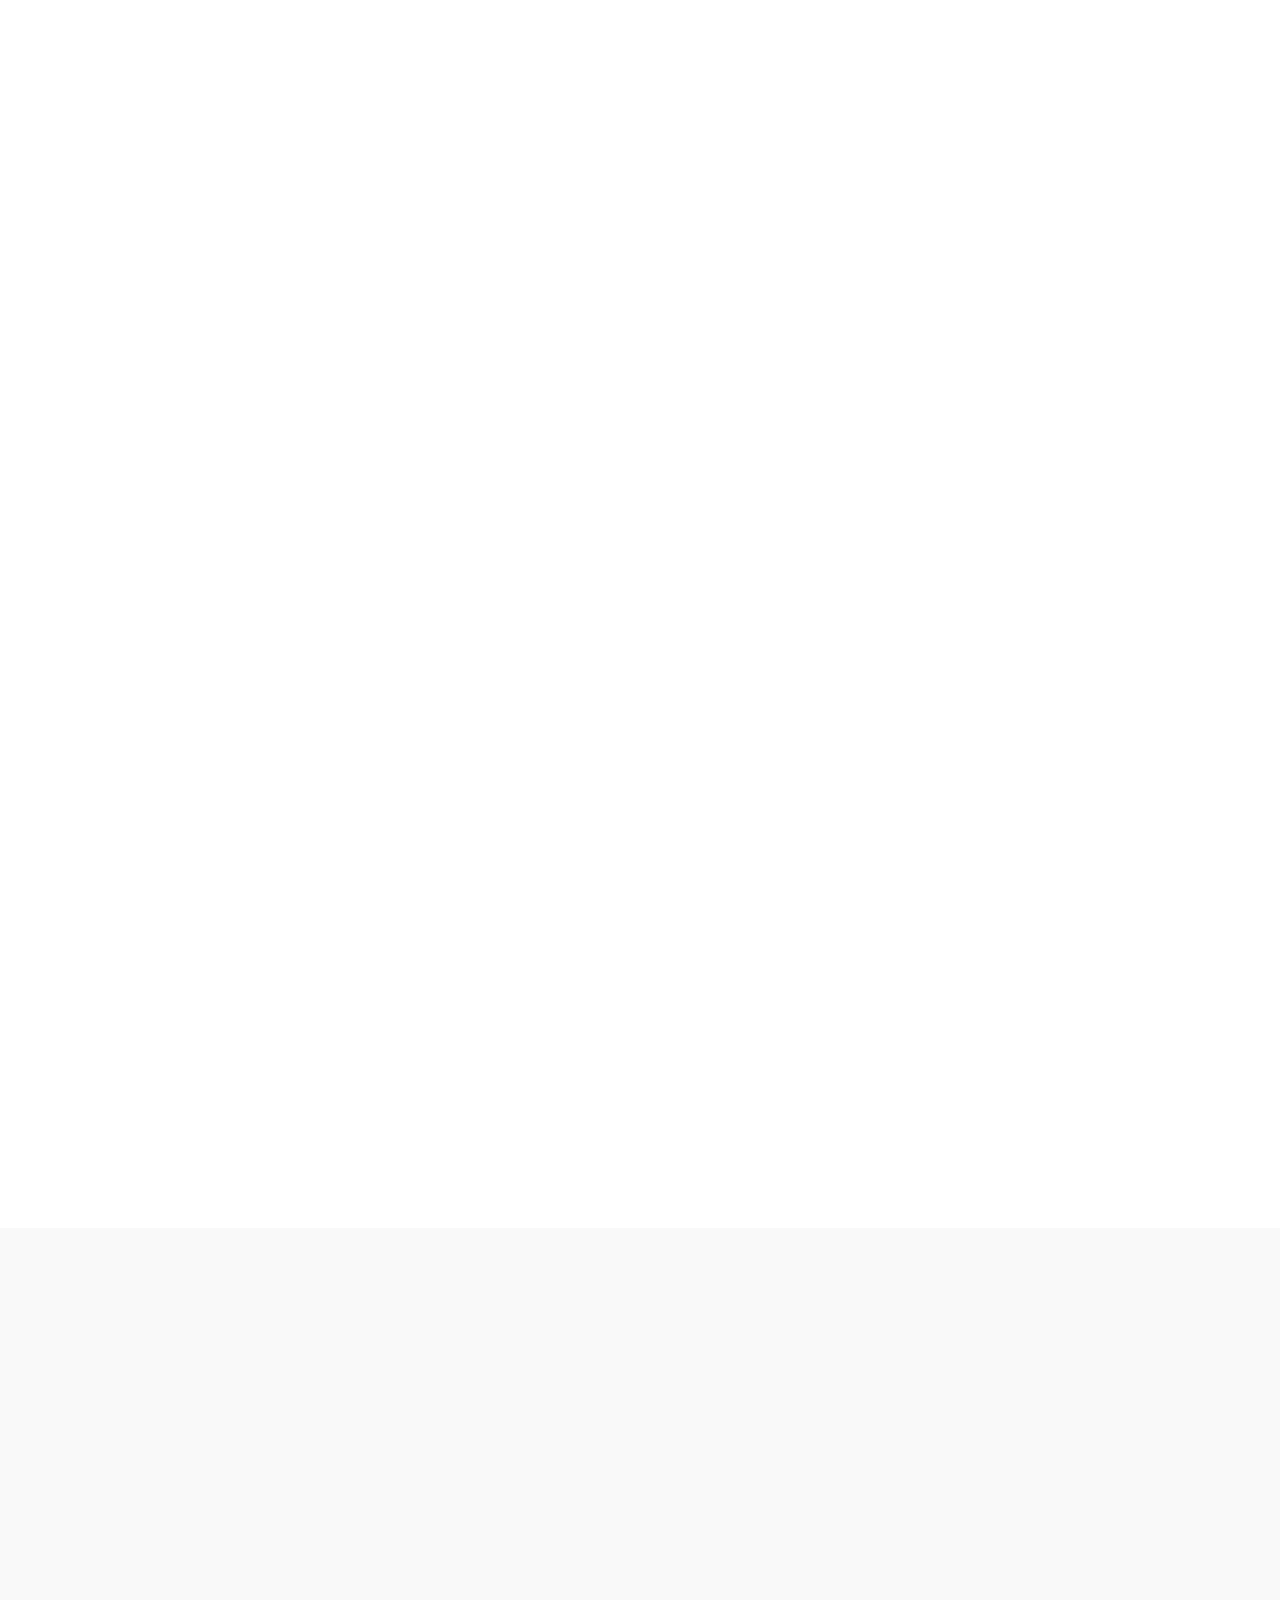
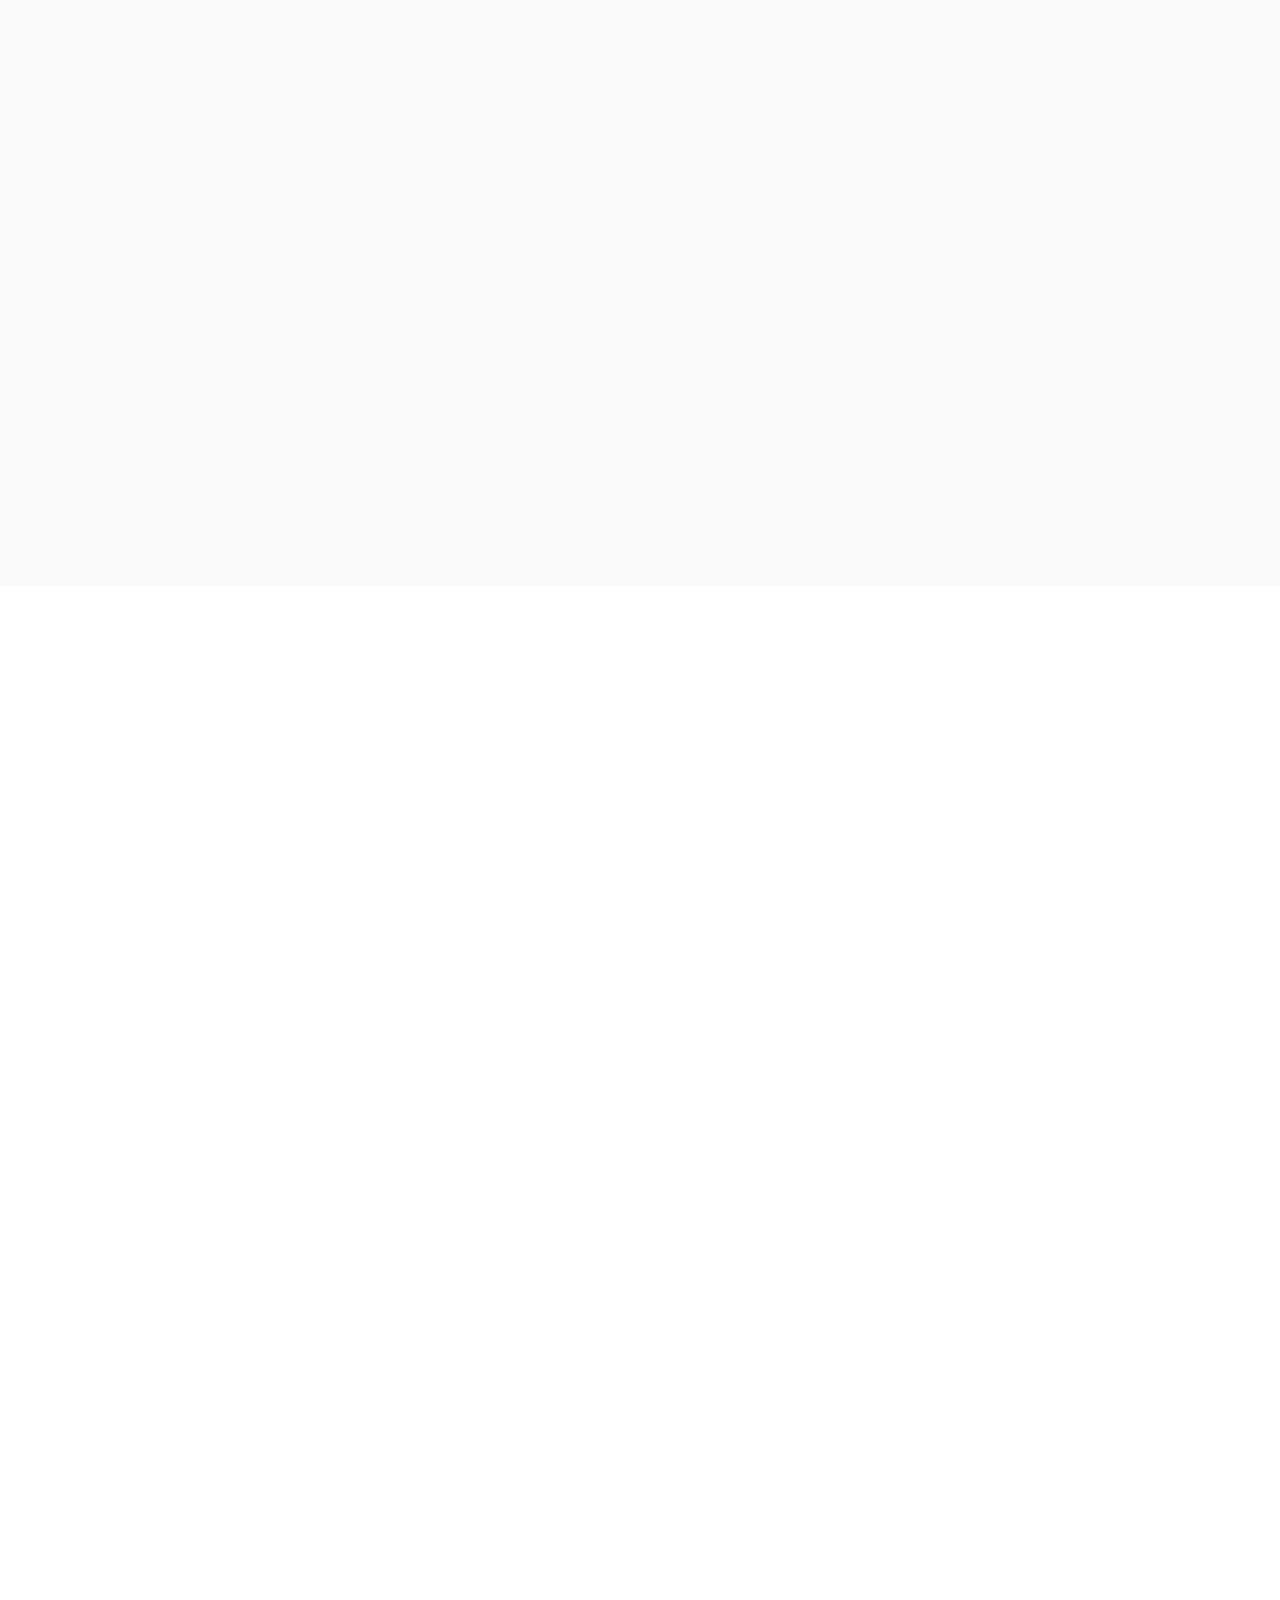
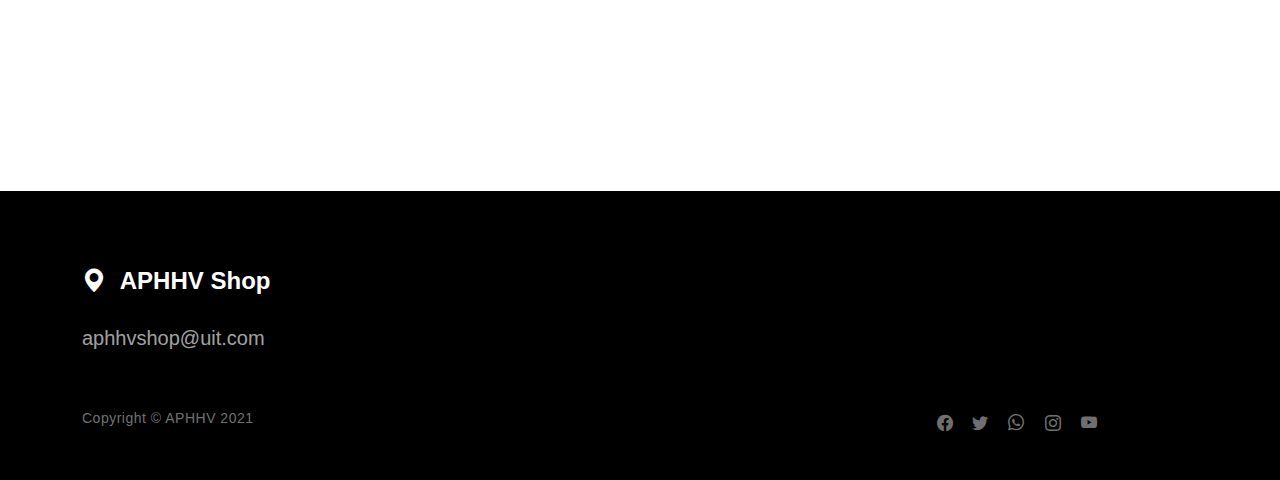
==== commit e883a0ef: "them trang web review laptop dao" ====
--- a/index.html
+++ b/index.html
@@ -1,11 +1,24 @@
 <!doctype html>
 <html lang="vn">
     <head>
+        <!--/* Config for SEO */-->
         <meta charset="utf-8">
         <meta name="viewport" content="width=device-width, initial-scale=1">
-        <meta name="description" content="">
-        <meta name="author" content="">
-        <title>Phụ Kiện Máy Tính UIT</title>
+        <title>APHHV Shop | Phụ Kiện Máy Tính UIT</title>
+        <meta name="description" content="APHHV Shop chuyên cung cấp phụ kiện máy tính chính hãng với nhiều ưu đãi cho sinh viên UIT">
+        <meta name="keywords" content="aphhvshop, APHHVSHOP, aphhv shop, APHHV SHOP, aphhv, APHHV, phụ kiện máy tính UIT, bàn phím cho sinh viên uit, chuột máy tính cho sinh viên uit, ô cứng cho sinh viên uit">
+        <meta name="robots" content="index,follow">
+        <meta http-equiv="content-language" content="vi">
+        <meta http-equiv="Content-Type" content="text/html; charset=utf-8">
+        <meta property="og:title" content="APHHV Shop | Phụ Kiện Máy Tính UIT">
+        <meta property="og:type" content="website">
+        <meta property="og:locale" content="vi_VN">
+        <meta property="og:description" content="APHHV Shop chuyên cung cấp phụ kiện máy tính chính hãng với nhiều ưu đãi cho sinh viên UIT">
+        <meta property="og:site_name" content="aphhvshop.com">
+        <meta name="geo.region" content="VN">
+        <meta name="geo.placename" content="Ho Chi Minh City">
+        <meta name="geo.position" content="10.775844;106.701756">
+        <meta name="ICBM" content="10.775844, 106.701756">
 
         <!-- CSS FILES -->
         <link rel="preconnect" href="https://fonts.googleapis.com">
@@ -22,25 +35,22 @@
     <body>
     
         <main>
-
             <section class="hero" id="hero">
                 <div class="heroText">
                     <h1 class="text-white mt-5 mb-lg-4" data-aos="zoom-in" data-aos-delay="800">
-                        Phụ Kiện Máy Tính UIT
+                        APHHV Shop
                     </h1>
-
                     <p class="text-secondary-white-color" data-aos="fade-up" data-aos-delay="1000">
-                        Cung cấp cho sinh viên <strong class="custom-underline">UIT</strong> những gì tốt nhất
+                        Cung cấp cho phụ kiện máy tính cho sinh viên <strong class="custom-underline">UIT</strong>
                     </p>
                 </div>
-
                 <div class="overlay"></div>
             </section>
 
             <nav class="navbar navbar-expand-lg bg-light shadow-lg">
                 <div class="container">
                     <a class="navbar-brand" href="index.html">
-                        <strong>UIT</strong>
+                        <strong>APHHV Shop</strong>
                     </a>
 
                     <button class="navbar-toggler" type="button" data-bs-toggle="collapse" data-bs-target="#navbarNav" aria-controls="navbarNav" aria-expanded="false" aria-label="Toggle navigation">
@@ -66,6 +76,10 @@
                             </li>
 
                             <li class="nav-item">
+                                <a class="nav-link" href="#coop">Đối tác</a>
+                            </li>
+
+                            <li class="nav-item">
                                 <a class="nav-link" href="#contact">Liên Hệ</a>
                             </li>
                         </ul>
@@ -81,7 +95,7 @@
                         </div>
 
                         <div class="col-lg-6 col-12 mt-3 mb-lg-5">
-                            <p class="me-4" data-aos="fade-up" data-aos-delay="300">Là sinh viên của <a rel="nofollow" href="https://www.uit.edu.vn" target="_blank">UIT </a> các bạn sẽ luôn phải gắn liền với chiếc máy tính của mình trong suốt quá trình học tập tại trường. Tuy nhiên mỗi chiếc máy tính là không đủ để bạn thỏa mãn đam mê trong thế giới công nghệ đầy màu sắc.<br><br>Chúng tôi ở đây để cung cấp cho sinh viên UIT những món phụ kiện chất lượng nhất, phù hợp túi tiền, nâng cao hiệu quả học tập và thỏa mãn đam mê trong thế giới công nghệ thông tin.</p>
+                            <p class="me-4" data-aos="fade-up" data-aos-delay="300">Là sinh viên của <a rel="nofollow" href="https://www.uit.edu.vn" target="_blank">UIT </a> các bạn sẽ luôn phải gắn liền với chiếc máy tính của mình trong suốt quá trình học tập tại trường. Tuy nhiên mỗi chiếc máy tính là không đủ để bạn thỏa mãn đam mê trong thế giới công nghệ đầy màu sắc.<br><br>APHHV ở đây để cung cấp cho sinh viên UIT những món phụ kiện chất lượng nhất, phù hợp túi tiền, nâng cao hiệu quả học tập và thỏa mãn đam mê trong thế giới công nghệ thông tin.</p>
                         </div>
 
                         <div class="col-lg-6 col-12 mt-lg-3 mb-lg-5">
@@ -219,6 +233,20 @@
                             </div> 
                         </div>
 
+                    </div>
+                </div>
+            </section>
+
+            <section class="section-padding" id="coop">
+                <div class="container mb-5 pb-lg-5">
+                    <div class="row">
+                        <div class="col-12">
+                            <h2 class="mb-3" data-aos="fade-up">Review Laptop Dạo</h2>
+                        </div>
+
+                        <div class="col-12 mt-3 mb-lg-5">
+                            <p class="me-4" data-aos="fade-up" data-aos-delay="300">Là đơn vị có chuyên môn cao trong việc đưa ra các bài đánh giá sản phẩm công nghệ, đặc biệt là các sản phẩm laptop và phụ kiện liên quan. <a rel="nofollow" href="https://reviewlaptopdao.com" target="_blank">Review Laptop Dạo</a> đã và đang đồng hành cùng chúng tôi để mang đến những thông tin cần thiết cho các sinh viên UIT trước khi đưa ra quyết định mua sản phẩm. </br>Click vào <a rel="nofollow" href="https://reviewlaptopdao.com" target="_blank" style="color:red">đây</a> để xem các review chân thực và khách quan nhất.</p>
+                        </div>
                     </div>
                 </div>
             </section>
@@ -251,7 +279,7 @@
                             <div class="news-thumb news-two-column d-flex flex-column flex-lg-row" data-aos="fade-up">
                                 <div class="news-top w-100">
                                     
-                                    <a href="#" class="news-image-hover news-image-hover-primary">
+                                    <a href="review-LogitecMXMaster3.html" class="news-image-hover news-image-hover-primary">
                                         <img src="images/uit/reviewChuot.jpeg" class="img-fluid news-image" alt="Đánh giá chuột MX Master 3">
                                     </a>
 
@@ -261,7 +289,7 @@
                                 <div class="news-bottom w-100">
                                     <div class="news-text-info">
                                         <h5 class="news-title">
-                                            <a href="#" class="news-title-link">Đánh giá chuột Logitec MX Master 3</a>
+                                            <a href="review-LogitecMXMaster3.html" class="news-title-link">Đánh giá chuột Logitec MX Master 3</a>
                                         </h5>
 
                                         <div class="d-flex flex-wrap">
@@ -277,7 +305,7 @@
                             <div class="news-thumb news-two-column d-flex flex-column flex-lg-row" data-aos="fade-up">
                                 <div class="news-top w-100" data-aos="fade-up">
                                     
-                                    <a href="#" class="news-image-hover news-image-hover-success">
+                                    <a href="review-SamsungDisk.html" class="news-image-hover news-image-hover-success">
                                         <img src="images/uit/reviewOCung.jpeg" class="img-fluid news-image" alt="Đánh giá ổ cứng Samsung SSD T5">
                                     </a>
 
@@ -287,7 +315,7 @@
                                 <div class="news-bottom w-100">
                                     <div class="news-text-info">
                                         <h5 class="news-title">
-                                            <a href="news-detail.html" class="news-title-link">Đánh giá ổ cứng Samsung SSD T5 500 Gb</a>
+                                            <a href="review-SamsungDisk.html" class="news-title-link">Đánh giá ổ cứng Samsung SSD T5 500 Gb</a>
                                         </h5>
                                     </div>
                                 </div>
@@ -375,22 +403,22 @@
         </main>
 
         <footer class="site-footer">
-            <div class="container">
+            <section class="container">
                 <div class="row">
 
                     <div class="col-12">
                         <h5 class="text-white">
                             <i class="bi-geo-alt-fill me-2"></i>
-                            UIT Hi-Tech Shop
+                            APHHV Shop
                         </h5>
 
                         <a href="mailto:info@company.com" class="custom-link mt-3 mb-5">
-                            phukienUIT@uit.com
+                            aphhvshop@uit.com
                         </a>
                     </div>
 
                     <div class="col-6">
-                        <p class="copyright-text mb-0">Copyright © Nomad Force 2021</p>
+                        <p class="copyright-text mb-0">Copyright © APHHV 2021</p>
                     </div>
 
                     <div class="col-lg-3 col-5 ms-auto">
